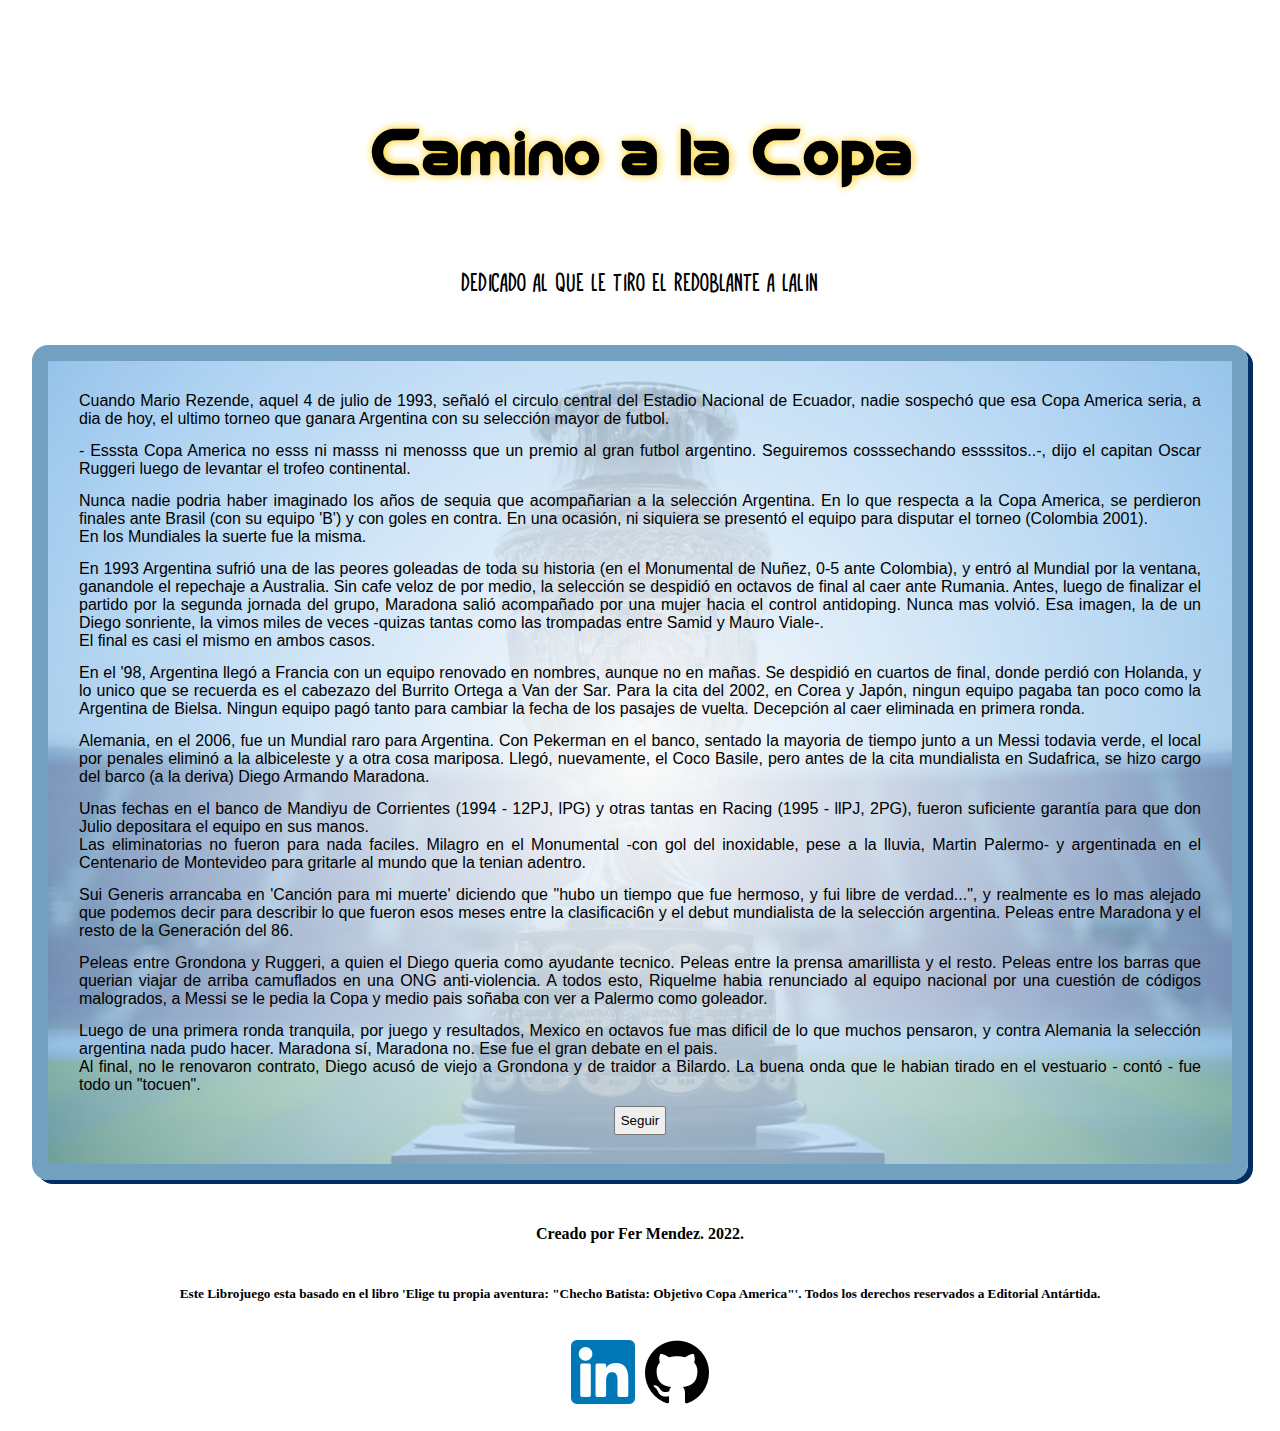
==== paginas/introduccion.html @ ead5e6a1 "first commit" ====
<!DOCTYPE html>
<html lang="es">
  <head>
    <meta charset="UTF-8" />
    <meta http-equiv="X-UA-Compatible" content="IE=edge" />
    <meta name="viewport" content="width=device-width, initial-scale=1.0" />
    <title>Document</title>
    <link rel="stylesheet" href="../scss/estilos.css" />
  </head>
  <body>
    <header>
      <a><img /></a>
      <h1></h1>
      <nav></nav>
    </header>
    <main class="main__libro">
      <h1 class="main__libro__h1">Camino a la Copa</h1>
      <section>
        <h2></h2>
        <h3 id="dedicatoria" class="main__libro__h3">
          DEDICADO AL QUE LE TIRO EL REDOBLANTE A LALIN
        </h3>
      </section>
      <section>
        <div id="intro" class="divHoja">
          <p class="divHoja__pp">
            Cuando Mario Rezende, aquel 4 de julio de 1993, señaló el circulo
            central del Estadio Nacional de Ecuador, nadie sospechó que esa Copa
            America seria, a dia de hoy, el ultimo torneo que ganara Argentina
            con su selección mayor de futbol.
          </p>
          <p class="divHoja__pp">
            - Esssta Copa America no esss ni masss ni menosss que un premio al
            gran futbol argentino. Seguiremos cosssechando essssitos..-, dijo el
            capitan Oscar Ruggeri luego de levantar el trofeo continental.
          </p>
          <p class="divHoja__pp">
            Nunca nadie podria haber imaginado los años de sequia que
            acompañarian a la selección Argentina. En lo que respecta a la Copa
            America, se perdieron finales ante Brasil (con su equipo 'B') y con
            goles en contra. En una ocasión, ni siquiera se presentó el equipo
            para disputar el torneo (Colombia 2001).<br />
            En los Mundiales la suerte fue la misma.
          </p>
          <p class="divHoja__pp">
            En 1993 Argentina sufrió una de las peores goleadas de toda su
            historia (en el Monumental de Nuñez, 0-5 ante Colombia), y entró al
            Mundial por la ventana, ganandole el repechaje a Australia. Sin cafe
            veloz de por medio, la selección se despidió en octavos de final al
            caer ante Rumania. Antes, luego de finalizar el partido por la
            segunda jornada del grupo, Maradona salió acompañado por una mujer
            hacia el control antidoping. Nunca mas volvió. Esa imagen, la de un
            Diego sonriente, la vimos miles de veces -quizas tantas como las
            trompadas entre Samid y Mauro Viale-.<br />
            El final es casi el mismo en ambos casos.
          </p>
          <p class="divHoja__pp">
            En el '98, Argentina llegó a Francia con un equipo renovado en
            nombres, aunque no en mañas. Se despidió en cuartos de final, donde
            perdió con Holanda, y lo unico que se recuerda es el cabezazo del
            Burrito Ortega a Van der Sar. Para la cita del 2002, en Corea y
            Japón, ningun equipo pagaba tan poco como la Argentina de Bielsa.
            Ningun equipo pagó tanto para cambiar la fecha de los pasajes de
            vuelta. Decepción al caer eliminada en primera ronda.
          </p>
          <p class="divHoja__pp">
            Alemania, en el 2006, fue un Mundial raro para Argentina. Con
            Pekerman en el banco, sentado la mayoria de tiempo junto a un Messi
            todavia verde, el local por penales eliminó a la albiceleste y a
            otra cosa mariposa. Llegó, nuevamente, el Coco Basile, pero antes de
            la cita mundialista en Sudafrica, se hizo cargo del barco (a la
            deriva) Diego Armando Maradona.
          </p>
          <p class="divHoja__pp">
            Unas fechas en el banco de Mandiyu de Corrientes (1994 - 12PJ, lPG)
            y otras tantas en Racing (1995 - llPJ, 2PG), fueron suficiente
            garantía para que don Julio depositara el equipo en sus manos.<br />
            Las eliminatorias no fueron para nada faciles. Milagro en el
            Monumental -con gol del inoxidable, pese a la lluvia, Martin
            Palermo- y argentinada en el Centenario de Montevideo para gritarle
            al mundo que la tenian adentro.
          </p>
          <p class="divHoja__pp">
            Sui Generis arrancaba en 'Canción para mi muerte' diciendo que "hubo
            un tiempo que fue hermoso, y fui libre de verdad...", y realmente es
            lo mas alejado que podemos decir para describir lo que fueron esos
            meses entre la clasificaci6n y el debut mundialista de la selección
            argentina. Peleas entre Maradona y el resto de la Generación del 86.
          </p>
          <p class="divHoja__pp">
            Peleas entre Grondona y Ruggeri, a quien el Diego queria como
            ayudante tecnico. Peleas entre la prensa amarillista y el resto.
            Peleas entre los barras que querian viajar de arriba camuflados en
            una ONG anti-violencia. A todos esto, Riquelme habia renunciado al
            equipo nacional por una cuestión de códigos malogrados, a Messi se
            le pedia la Copa y medio pais soñaba con ver a Palermo como
            goleador.
          </p>
          <p class="divHoja__pp">
            Luego de una primera ronda tranquila, por juego y resultados, Mexico
            en octavos fue mas dificil de lo que muchos pensaron, y contra
            Alemania la selección argentina nada pudo hacer. Maradona sí,
            Maradona no. Ese fue el gran debate en el pais.<br />Al final, no le
            renovaron contrato, Diego acusó de viejo a Grondona y de traidor a
            Bilardo. La buena onda que le habian tirado en el vestuario - contó
            - fue todo un "tocuen".
          </p>
          <button id="seguirBtnLibro" type="button" class="btn">Seguir</button>
        </div>
      </section>
    </main>
    <footer class="footer">
      <h4>Creado por Fer Mendez. 2022.</h4>
      <h5>
        Este Librojuego esta basado en el libro 'Elige tu propia aventura:
        "Checho Batista: Objetivo Copa America"'. Todos los derechos reservados
        a Editorial Antártida.
      </h5>
      <div class="footer__redes">
        <a href="https://www.linkedin.com/in/fernando-mendez-0b5b00240/"
          ><img src="../recursos/img/linkedin.png" alt="logo"
        /></a>
        <a href="https://github.com/FerNenuMendez"
          ><img src="../recursos/img/github.png" alt="logo"
        /></a>
      </div>
    </footer>
    <script src="../scripts/introduccion.js"></script>
  </body>
</html>
---- scss/estilos.css ----
@font-face {
  font-family: "fifa";
  src: url("../recursos/fuentes/fifawelcome1.3.ttf") format("truetype");
  font-style: normal;
  font-weight: normal;
}
@font-face {
  font-family: "a_mano";
  src: url("../recursos/fuentes/AManoBoldensada.ttf") format("truetype");
  font-style: normal;
  font-weight: normal;
}
.main {
  display: flex;
  flex-direction: column;
  align-items: center;
  justify-content: center;
}
.main__intro {
  display: flex;
  flex-wrap: wrap;
  flex-direction: column;
  align-items: center;
  justify-content: center;
  background-image: radial-gradient(circle, rgb(255, 255, 255) 0%, rgba(108, 180, 238, 0.4965336476) 100%), url("../recursos/img/Trofeo_copa_america.webp");
  background-size: cover;
  width: auto;
  height: 50rem;
  margin-bottom: 3rem;
  border-radius: 50%;
}
.main__intro__p {
  margin-right: 3rem;
  margin-left: 3rem;
  text-align: center;
  padding: 2rem;
  font-family: "Gill Sans", "Gill Sans MT", Calibri, "Trebuchet MS", sans-serif;
  font-size: 1.5rem;
}
.main__datos {
  display: flex;
  flex-direction: column;
  align-items: center;
  justify-content: center;
}
.main__datos__btn {
  margin-top: 10px;
  padding: 10px;
}
.main__libro {
  display: flex;
  flex-direction: column;
  flex-wrap: wrap;
  align-items: center;
  justify-content: center;
}
.main__libro__h1 {
  font-family: "fifa";
  font-size: 5rem;
  text-shadow: #FC0 1px 0 10px;
}
.main__libro__h3 {
  font-family: "a_mano";
  font-size: 1.5rem;
}

.divHoja {
  display: flex;
  flex-wrap: wrap;
  flex-direction: column;
  align-items: center;
  justify-content: center;
  text-align: justify;
  margin: 1.5rem;
  padding: 1.5rem;
  border: 1rem solid #72A0C1;
  border-radius: 1rem;
  box-shadow: 5px 4px 0px #002D62;
  background: radial-gradient(circle, rgb(251, 251, 251) 0%, rgba(108, 179, 238, 0.5882352941) 100%), url("../recursos/img/Trofeo_copa_america.webp");
  background-size: cover;
}
.divHoja__p {
  margin: 10px;
  padding: 2px;
  font-family: "Gill Sans", "Gill Sans MT", Calibri, "Trebuchet MS", sans-serif;
  line-height: 2rem;
  font-size: 1rem;
}
.divHoja__pp {
  margin: 5px;
  padding: 2px;
  font-family: "Gill Sans", "Gill Sans MT", Calibri, "Trebuchet MS", sans-serif;
}
.divHoja__img {
  max-width: 45rem;
  filter: blur(3px) grayscale(60%);
  border-radius: 50%;
  border: #002D62 10px solid;
}

.btnDiv {
  display: flex;
  align-items: center;
  justify-content: center;
}

.btn {
  margin: 5px;
  padding: 5px;
}

.escondido {
  display: none;
}

.footer {
  display: flex;
  flex-direction: column;
  align-items: center;
  justify-content: center;
}
.footer__redes {
  display: flex;
  padding: 5px;
  margin: 5px;
}
.footer__redes a img {
  max-width: 4rem;
  margin: 5px;
}/*# sourceMappingURL=estilos.css.map */
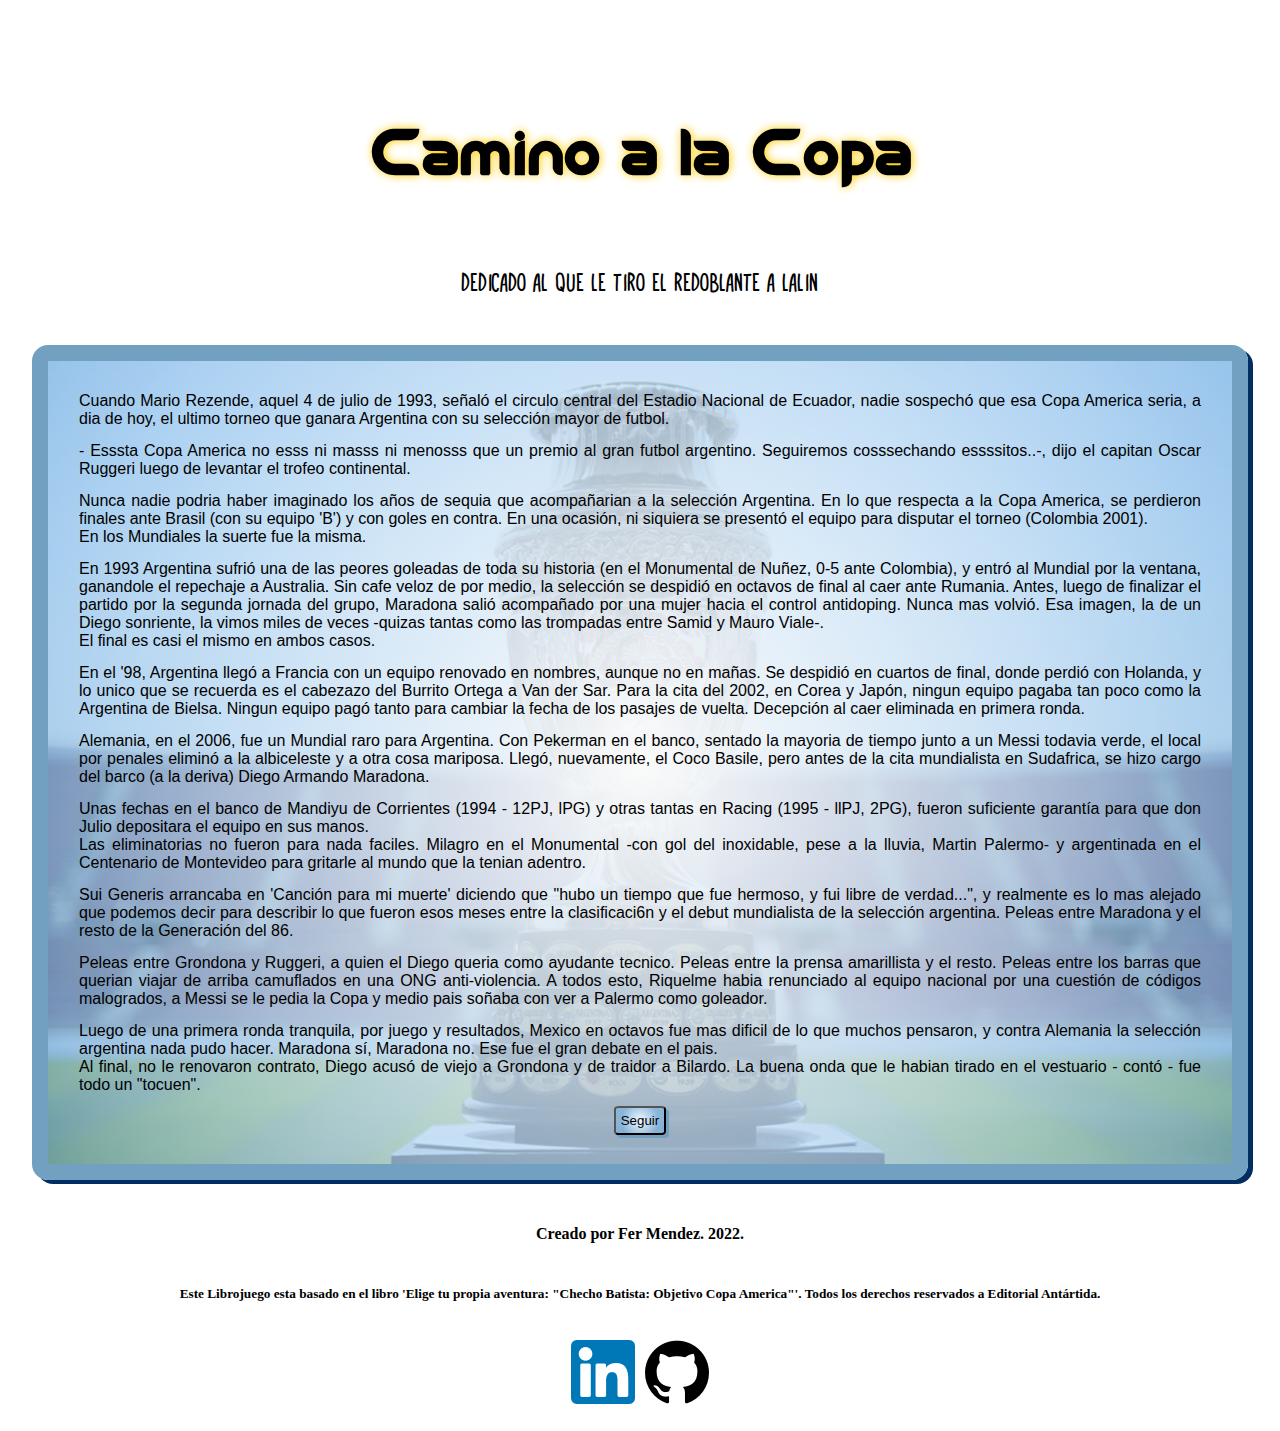
==== commit 7b3f1511: "Css Botones" ====
--- a/paginas/introduccion.html
+++ b/paginas/introduccion.html
@@ -105,7 +105,7 @@
             Bilardo. La buena onda que le habian tirado en el vestuario - contó
             - fue todo un "tocuen".
           </p>
-          <button id="seguirBtnLibro" type="button" class="btn">Seguir</button>
+          <button id="seguirBtnLibro" type="button" class="btns">Seguir</button>
         </div>
       </section>
     </main>
--- a/scss/estilos.css
+++ b/scss/estilos.css
@@ -18,7 +18,6 @@
 }
 .main__intro {
   display: flex;
-  flex-wrap: wrap;
   flex-direction: column;
   align-items: center;
   justify-content: center;
@@ -26,14 +25,13 @@
   background-size: cover;
   width: auto;
   height: 50rem;
-  margin-bottom: 3rem;
+  margin-bottom: 2rem;
   border-radius: 50%;
 }
 .main__intro__p {
   margin-right: 3rem;
   margin-left: 3rem;
   text-align: center;
-  padding: 2rem;
   font-family: "Gill Sans", "Gill Sans MT", Calibri, "Trebuchet MS", sans-serif;
   font-size: 1.5rem;
 }
@@ -50,7 +48,6 @@
 .main__libro {
   display: flex;
   flex-direction: column;
-  flex-wrap: wrap;
   align-items: center;
   justify-content: center;
 }
@@ -104,9 +101,13 @@
   justify-content: center;
 }
 
-.btn {
+.btns {
+  background: radial-gradient(circle, rgb(240, 248, 255) 0%, rgba(108, 180, 238, 0.4545168409) 69%);
   margin: 5px;
   padding: 5px;
+  box-shadow: 3px 3px 0px #72A0C1;
+  border-radius: 10%;
+  font-family: "Trebuchet MS", "Lucida Sans Unicode", "Lucida Grande", "Lucida Sans", Arial, sans-serif;
 }
 
 .escondido {
@@ -127,4 +128,30 @@
 .footer__redes a img {
   max-width: 4rem;
   margin: 5px;
+}
+
+@media (min-width: 320px) and (max-width: 540px) {
+  .main__libro__h1 {
+    text-align: center;
+    margin-bottom: 1rem;
+  }
+  .main__intro__p {
+    font-size: medium;
+  }
+  .divHoja {
+    margin: 2px;
+    padding: 2px;
+  }
+  .divHoja__img {
+    max-width: 20rem;
+  }
+}
+@media (min-width: 541px) and (max-width: 1024px) {
+  .divHoja {
+    margin: 2px;
+    padding: 2px;
+  }
+  .divHoja__img {
+    max-width: 20rem;
+  }
 }/*# sourceMappingURL=estilos.css.map */